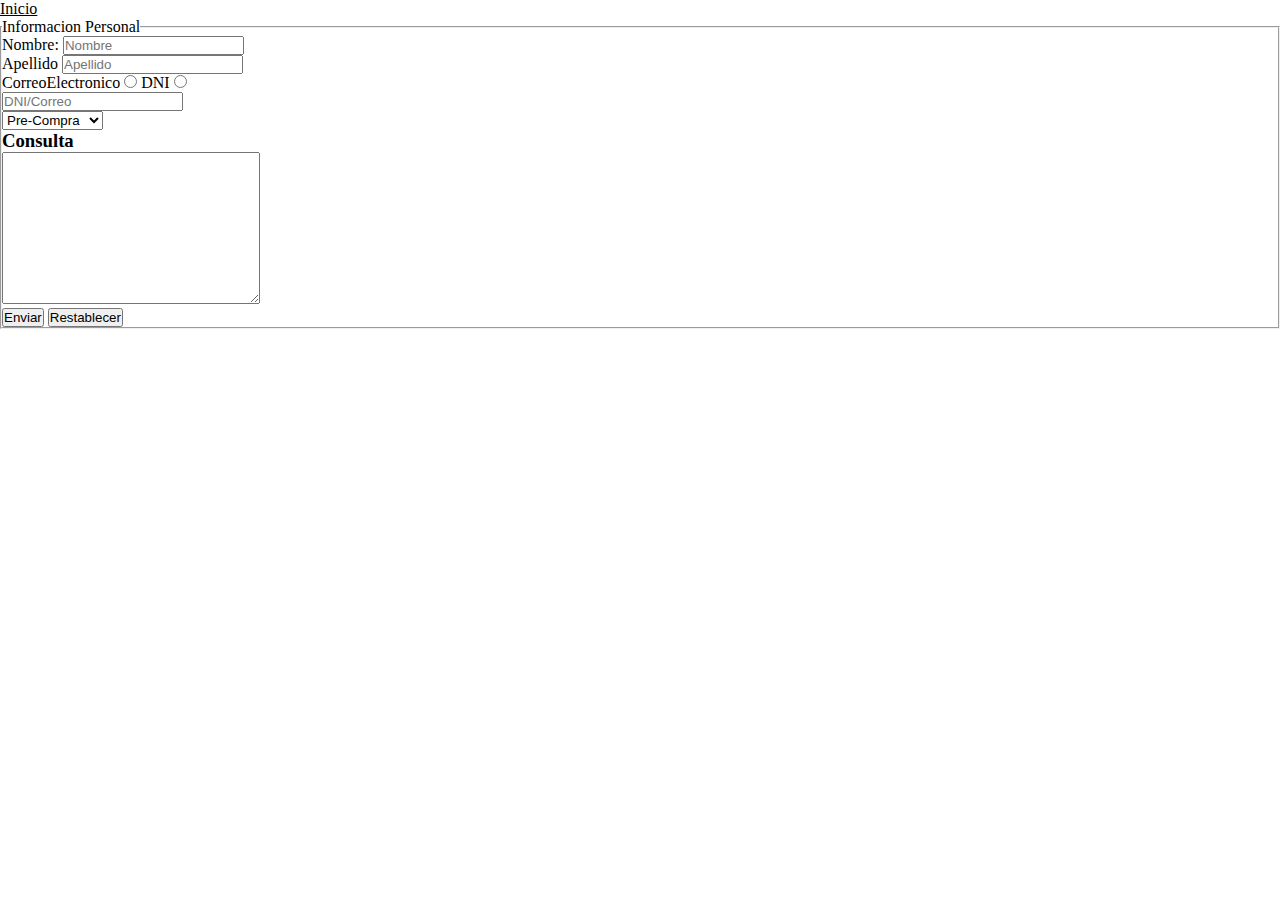
==== FinalDePagina/Contacto-formulario.html @ 8639eefe "primera subida de archivos" ====
<!DOCTYPE html>
<html lang="en">
<head>
    <meta charset="UTF-8">
    <meta http-equiv="X-UA-Compatible" content="IE=edge">
    <meta name="viewport" content="width=device-width, initial-scale=1.0">
    <title>Contacto-formulario</title>
    <link rel="stylesheet" href="../estilos.css">
</head>
<body>
   <p><a href="../index.html">Inicio</a></p>
    <form>
        <fieldset>
            <legend>Informacion Personal</legend>
            <label for="Nombre:">Nombre:</label>
             <input type="text" name="Nombre:" id="Nombre:" placeholder="Nombre"> 
             <br>
             <label for="Apellido:">Apellido</label>
             <input type="text" name="Apellido:" id="Apellido:" placeholder="Apellido" >
             <br>
             <label for="CorreoElectronico">CorreoElectronico</label>
             <input type="radio" name="dato" id="CorreoElectronico">
             <label for="DNI">DNI</label>
             <input type="radio" name="" id="DNI">
             <br>
             <input type="text" name="DatoSeleccionado" id="DatoSeleccionado" placeholder="DNI/Correo">
            <br>
            <select name="">
                <option value="1">Pre-Compra</option>
                <option value="2">Compra</option>
                <option value="3">Post-Compra</option>
            <br>
            </select>
            <h3>Consulta</h3>
            <textarea name="Consulta" id="Consulta" cols="30" rows="10"></textarea>
            <br>
            <button type="submit">Enviar</button>
            <button type="reset">Restablecer</button>
        </fieldset>
    </form>

    




    
</body>
</html>
---- estilos.css ----
*   {margin: 0;
    padding: 0;
}
.ofertas{display: grid;

    grid-template-columns: 1fr 1fr 1fr;
    grid-template-rows: 1fr 1fr 1fr 1fr;
    grid-gap: 100px;}

nav{display: flex;
        align-items: center;
        justify-content: space-around;}   
.aperitivos {
     display: grid;
    grid-template-columns: 1fr 1fr 1fr;
    grid-template-rows: 1fr 1fr ;
    grid-gap: 100px;}
    
.artcontainer {background-color: darkred;
    width: 200px;
    height: 300px;
    border-radius: 20px;}
    
.producto {width: 200px;
    height: 300px;}
    
.final {background-color: darkred; 
        margin-top: 30px;
        height: 30px;
        display: flex;
        align-items: center;
        justify-content: space-around;}
        
.imgFinal {width: 90px; height: 60px;}
ul  {display: flex;
            align-items: center;}
li  {list-style: none;
                margin-left: 20px;  }
                
a   {color: black;
                height: 80px;}
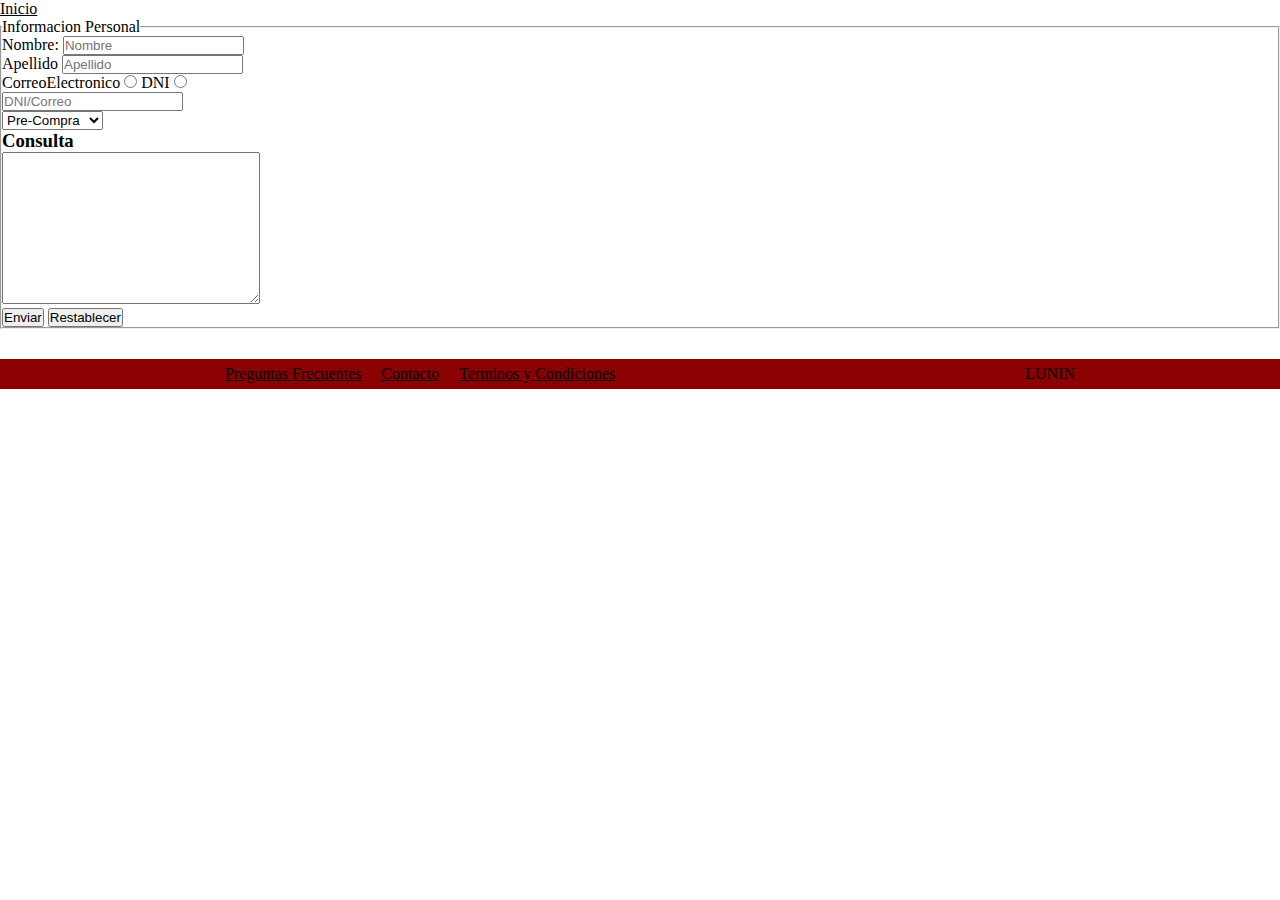
==== commit 205de7dd: "correcion re-entrega" ====
--- a/FinalDePagina/Contacto-formulario.html
+++ b/FinalDePagina/Contacto-formulario.html
@@ -38,12 +38,14 @@
             <button type="reset">Restablecer</button>
         </fieldset>
     </form>
-
-    
-
-
-
-
-    
+    <footer class="final">
+        <ul>
+            <li><a href="../FinalDePagina/Preguntas.html">Preguntas Frecuentes</a></li>
+            <li><a href="../FinalDePagina/Contacto-formulario.html">Contacto</a></li>
+            <li><a href="../FinalDePagina/terminos-condiciones.html">Terminos y Condiciones</a></li>
+        </ul>
+        <ul>
+        <span>LUNIN</span>
+    </footer>  
 </body>
 </html>--- a/estilos.css
+++ b/estilos.css
@@ -1,29 +1,35 @@
+@import url('https://fonts.googleapis.com/css2?family=Bungee+Spice&display=swap');
+
 *   {margin: 0;
     padding: 0;
 }
-.ofertas{display: grid;
+.contenido  {font-family: 'Righteous', cursive;}
 
-    grid-template-columns: 1fr 1fr 1fr;
-    grid-template-rows: 1fr 1fr 1fr 1fr;
-    grid-gap: 100px;}
+.ptitulo{font-family: 'Righteous', cursive;
+font-size: 35px;}
 
 nav{display: flex;
         align-items: center;
         justify-content: space-around;}   
-.aperitivos {
-     display: grid;
-    grid-template-columns: 1fr 1fr 1fr;
-    grid-template-rows: 1fr 1fr ;
-    grid-gap: 100px;}
     
-.artcontainer {background-color: darkred;
-    width: 200px;
-    height: 300px;
-    border-radius: 20px;}
+#artcontainer {background-color: darkred;
+    border-radius: auto;
+grid-gap: 150px;}
+
+.logo-principal{align-items: center; align-items: center; justify-self: center;}
     
-.producto {width: 200px;
-    height: 300px;}
-    
+.producto {width: 150px;
+    height: 200px;
+align-items: center;
+align-content: center;
+justify-content: center;}
+
+.producto1 {width: 100px;
+    height: 150px;
+align-items: center;
+align-content: center;
+justify-content: center;}
+
 .final {background-color: darkred; 
         margin-top: 30px;
         height: 30px;
@@ -31,7 +37,6 @@
         align-items: center;
         justify-content: space-around;}
         
-.imgFinal {width: 90px; height: 60px;}
 ul  {display: flex;
             align-items: center;}
 li  {list-style: none;
@@ -40,5 +45,48 @@
 a   {color: black;
                 height: 80px;}
 
+/* MOBILE FIRST */
+header{
+    display: grid;
+    grid-template-columns: auto;
+    /*grid-template-rows: auto auto auto auto auto;*/
+
+}
+
+nav{
+    display: grid;
+    grid-template-columns: auto ;
+    /*grid-template-rows: auto auto auto auto auto;*/
+    justify-content: center;
+    align-items: center;
+}
+
+.grid-header{
+    justify-self: center;
+}
+
+footer{display: grid;
+    grid-template-columns: auto; }
+
+@media (min-width: 768px){
+    .nav{
+        grid-template-columns: auto auto auto;
+        justify-content: space-around;
+    }
+    ul{
+        display: flex;
+        justify-content: space-around;
+    }
+footer{display: grid;
+        grid-template-columns: auto auto auto;
+     }
+
+.producto {display: grid;
+            grid-template-columns: auto;
+        justify-self: center;}
+.mapa   {height: 500px; width: 500px; justify-content: center;
+align-items: center;}
+  
+}    
 
                   
